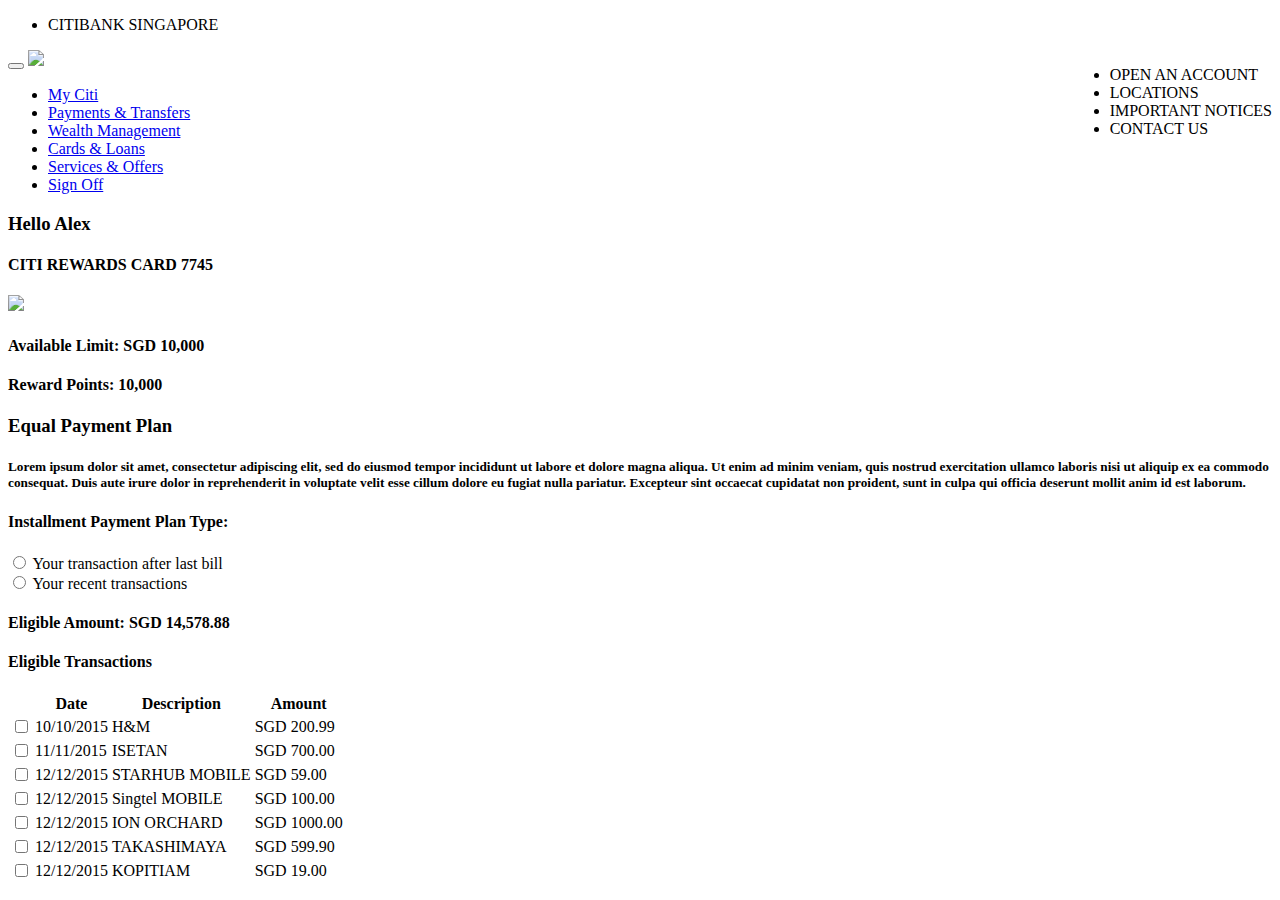
==== index.html @ aaebd3f0 "Create index.html" ====
<!DOCTYPE html>
<html lang="en">

<head>

    <meta charset="utf-8">
    <meta http-equiv="X-UA-Compatible" content="IE=edge">
    <meta name="viewport" content="width=device-width, initial-scale=1">
    <meta name="description" content="Free Coding Tutorial">
    <meta name="author" content="VJ">

    <title>Code Canopy</title>

    <!-- Bootstrap Core CSS -->
    <link href="lib/bootstrap/css/bootstrap.min.css" rel="stylesheet">


    <!-- Custom Fonts -->
    <link href="http://maxcdn.bootstrapcdn.com/font-awesome/4.1.0/css/font-awesome.min.css" rel="stylesheet" type="text/css">
    <link href='http://fonts.googleapis.com/css?family=Lora:400,700,400italic,700italic' rel='stylesheet' type='text/css'>
    <link href='http://fonts.googleapis.com/css?family=Open+Sans:300italic,400italic,600italic,700italic,800italic,400,300,600,700,800' rel='stylesheet' type='text/css'>
    <link href="css/main.css" rel="stylesheet">
    <link href="http://oss.maxcdn.com/icheck/1.0.2/skins/all.min.css" rel="stylesheet">

    <!-- HTML5 Shim and Respond.js IE8 support of HTML5 elements and media queries -->
    <!-- WARNING: Respond.js doesn't work if you view the page via file:// -->
    <!--[if lt IE 9]>
        <script src="https://oss.maxcdn.com/libs/html5shiv/3.7.0/html5shiv.js"></script>
        <script src="https://oss.maxcdn.com/libs/respond.js/1.4.2/respond.min.js"></script>
    <![endif]-->

</head>
<body>
  <!--Holly Header -->
  <!--The Small one -->

  <div class="hidden-xs hidden-sm" id="small-nav">
      <div class="align-left">
        <ul class="header-link greyhover">
          <li>
            <a>CITIBANK SINGAPORE</a>
          </li>
        </ul>
      </div>

      <div class="pull-right">
        <ul class="header-link greyhover">
          <li>
            <a>OPEN AN ACCOUNT</a>
          </li>
          <li>
            <a>LOCATIONS</a>
          </li>
          <li>
            <a>IMPORTANT NOTICES</a>
          </li>
          <li>
            <a>CONTACT US</a>
          </li>
        </ul>

      </div>
    </div>

  <!--The Small one End-->
  <!--The Big one -->
  <nav class="navbar navbar-default">
     <div class="container-fluid">
        <!-- Brand and toggle get grouped for better mobile display -->
        <div class="navbar-header">
          <button type="button" class="navbar-toggle collapsed" data-toggle="collapse" data-target="#navbar-collapse-2">
            <span class="sr-only">Toggle navigation</span>
            <span class="icon-bar"></span>
            <span class="icon-bar"></span>
            <span class="icon-bar"></span>
          </button>
            <a class="navbar-brand" href="#"><img id="image_logo" src="images/citibank_logo.png"></img></a>
        </div>

        <!-- Collect the nav links, forms, and other content for toggling -->
        <div class="collapse navbar-collapse" id="navbar-collapse-2">
          <ul class="nav navbar-nav navbar-right">
            <li><a href="#">My Citi</a></li>
            <li><a href="#">Payments & Transfers</a></li>
            <li><a href="#">Wealth Management</a></li>
            <li><a href="#">Cards & Loans</a></li>
            <li><a href="#">Services & Offers</a></li>
            <li>
              <a class="btn btn-default btn-outline btn-circle collapsed"  data-toggle="collapse" href="#nav-collapse2" aria-expanded="false" aria-controls="nav-collapse2">Sign Off</a>
            </li>
          </ul>
        </div><!-- /.navbar-collapse -->
      </div>
    </nav>
      <!--The Big one end-->
  <!--Holly Header End -->
  <!-- oooh the Game starts here-->
  <div class="container-fluid">
    <div class="row">
      <div class="col-lg-3">
        <div class="panel panel-default">
          <div class="panel-body">
        <div class="row">
          <div class="col-lg-12">
            <h3>Hello Alex</h3>
          </div>
        </div>
        <div class="row">
          <div class="col-lg-12">
            <h4>CITI REWARDS CARD 7745 </h4>
          </div>
        </div>
        <div class="row">
          <div class="col-lg-12">
            <img id="cardface" src="images/Card.jpg"></img>
            </div>
        </div>
        <div class="row">
          <div class="col-lg-12">
            <h4>Available Limit: SGD 10,000 </h4>
          </div>
        </div>
        <div class="row">
          <div class="col-lg-12">
            <h4>Reward Points: 10,000</h4>
          </div>
        </div>
      </div>
    </div>
  </div>
      <div class="col-lg-9">
        <div class="row">
          <div class="col-lg-12">
            <h3>Equal Payment Plan</h3>
          </div>
        </div>
        <div class="row">
          <div class="col-lg-12">
            <h5>Lorem ipsum dolor sit amet, consectetur adipiscing elit, sed do eiusmod tempor incididunt ut labore et dolore magna aliqua. Ut enim ad minim veniam, quis nostrud exercitation ullamco laboris nisi ut aliquip ex ea commodo consequat. Duis aute irure dolor in reprehenderit in voluptate velit esse cillum dolore eu fugiat nulla pariatur. Excepteur sint occaecat cupidatat non proident, sunt in culpa qui officia deserunt mollit anim id est laborum.</h5>
          </div>
        </div>

        <div class="row">
          <div class="col-lg-12">
            <h4>Installment Payment Plan Type:</h4>
          </div>
          <div class="col-lg-6">
            <div class="radio">
              <label>
                <input type="radio" name="optionsRadios" id="optionsRadios1" value="option1" >
                  Your transaction after last bill
                </label>
              </div>
          </div>
          <div class="col-lg-6">
            <div class="radio">
              <label>
                <input type="radio" name="optionsRadios" id="optionsRadios1" value="option1" >
                Your recent transactions
              </label>
            </div>
          </div>
        </div>
        <div class="row">
          <div class="col-lg-12">
            <h4>Eligible Amount: SGD 14,578.88</h4>
          </div>
        </div>
        <div class="row">
          <div class="col-lg-12">
            <h4>Eligible Transactions</h4>
          </div>
        </div>
        <div class="row">
          <div class="col-lg-12">
            <div class="table-responsive">
              <table class="table table-hover">
                <thead>
                    <tr>
                        <th></th>
                        <th>Date</th>
                        <th>Description</th>
                        <th>Amount</th>
                    </tr>
                </thead>
                <tbody>
                    <tr>
                      <div class="checkbox">
                        <td><input type="checkbox" value=""></td>
                        <td>10/10/2015</td>
                        <td>H&M</td>
                        <td>SGD 200.99</td>
                      </div>
                    </tr>
                    <tr>
                      <div class="checkbox">
                        <td><input type="checkbox" value=""></td>
                        <td>11/11/2015</td>
                        <td>ISETAN</td>
                        <td>SGD 700.00</td>
                      </div>
                    </tr>
                    <tr>
                      <div class="checkbox">
                        <td><input type="checkbox" value=""></td>
                        <td>12/12/2015</td>
                        <td>STARHUB MOBILE</td>
                        <td>SGD 59.00</td>
                      </div>
                    </tr>
                    <tr>
                      <div class="checkbox">
                        <td><input type="checkbox" value=""></td>
                        <td>12/12/2015</td>
                        <td>Singtel MOBILE</td>
                        <td>SGD 100.00</td>
                      </div>
                    </tr>
                    <tr>
                      <div class="checkbox">
                        <td><input type="checkbox" value=""></td>
                        <td>12/12/2015</td>
                        <td>ION ORCHARD</td>
                        <td>SGD 1000.00</td>
                      </div>
                    </tr>
                    <tr>
                      <div class="checkbox">
                        <td><input type="checkbox" value=""></td>
                        <td>12/12/2015</td>
                        <td>TAKASHIMAYA </td>
                        <td>SGD 599.90</td>
                      </div>
                    </tr>
                    <tr>
                      <div class="checkbox">
                        <td><input type="checkbox" value=""></td>
                        <td>12/12/2015</td>
                        <td>KOPITIAM </td>
                        <td>SGD 19.00</td>
                      </div>
                    </tr>
                </tbody>
              </table>
            </div>
          </div>
        </div>

      </div>
    </div>
  </div>
  <!-- oooh the Game Ends here-->
  <script src="lib/jquery/js/jquery.min.js"></script>
  <script src="lib/bootstrap/js/bootstrap.min.js"></script>
  <script src="http://cdn.jsdelivr.net/icheck/1.0.2/icheck.min.js"></script>
  <script>
$(document).ready(function(){
  $('input').iCheck({
    checkboxClass: 'icheckbox_square-blue',
    radioClass: 'iradio_square-blue',
    increaseArea: '20%' // optional
  });
});
</script>
</body>
</html>
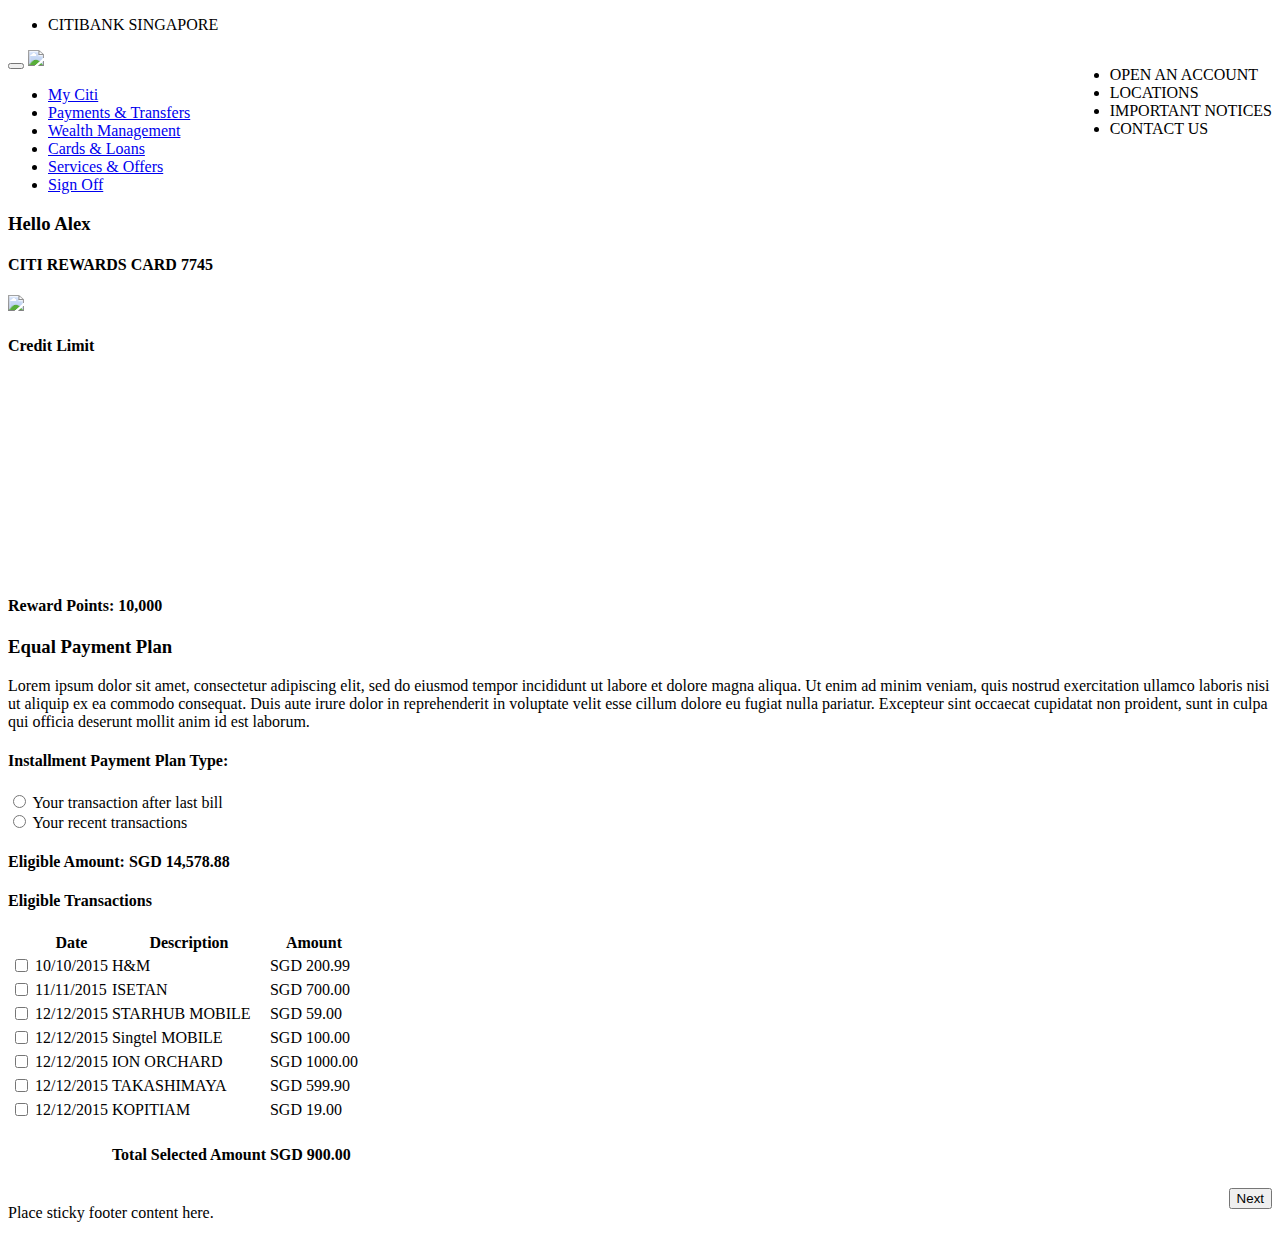
==== commit 71bfe502: "added chart" ====
--- a/index.html
+++ b/index.html
@@ -117,7 +117,10 @@
         </div>
         <div class="row">
           <div class="col-lg-12">
-            <h4>Available Limit: SGD 10,000 </h4>
+            <h4>Credit Limit</h4>
+          </div>
+          <div class="col-lg-12">
+            <div id="chart" style="min-width: 200px; height: 200px; margin: 0 auto"></div>
           </div>
         </div>
         <div class="row">
@@ -136,7 +139,7 @@
         </div>
         <div class="row">
           <div class="col-lg-12">
-            <h5>Lorem ipsum dolor sit amet, consectetur adipiscing elit, sed do eiusmod tempor incididunt ut labore et dolore magna aliqua. Ut enim ad minim veniam, quis nostrud exercitation ullamco laboris nisi ut aliquip ex ea commodo consequat. Duis aute irure dolor in reprehenderit in voluptate velit esse cillum dolore eu fugiat nulla pariatur. Excepteur sint occaecat cupidatat non proident, sunt in culpa qui officia deserunt mollit anim id est laborum.</h5>
+            <p>Lorem ipsum dolor sit amet, consectetur adipiscing elit, sed do eiusmod tempor incididunt ut labore et dolore magna aliqua. Ut enim ad minim veniam, quis nostrud exercitation ullamco laboris nisi ut aliquip ex ea commodo consequat. Duis aute irure dolor in reprehenderit in voluptate velit esse cillum dolore eu fugiat nulla pariatur. Excepteur sint occaecat cupidatat non proident, sunt in culpa qui officia deserunt mollit anim id est laborum.</p>
           </div>
         </div>
 
@@ -240,20 +243,38 @@
                         <td>SGD 19.00</td>
                       </div>
                     </tr>
+                    <tr>
+                        <td></td>
+                        <td></td>
+                        <td><h4>Total Selected Amount </h4></td>
+                        <td><h4>SGD 900.00</h4></td>
+                    </tr>
                 </tbody>
               </table>
             </div>
           </div>
         </div>
-
+        <div class="row">
+          <div class="col-lg-10">
+            <button class="btn btn-lg btn-default pull-right">Next</button>
+          </div>
+        </div>
       </div>
     </div>
   </div>
   <!-- oooh the Game Ends here-->
+  <!--The End is here -->
+  <footer class="footer">
+      <div class="container">
+        <p class="text-muted">Place sticky footer content here.</p>
+      </div>
+  </footer>
+  <!--The End -->
   <script src="lib/jquery/js/jquery.min.js"></script>
   <script src="lib/bootstrap/js/bootstrap.min.js"></script>
   <script src="http://cdn.jsdelivr.net/icheck/1.0.2/icheck.min.js"></script>
-  <script>
+  <script src="http://code.highcharts.com/highcharts.js"></script>
+<script>
 $(document).ready(function(){
   $('input').iCheck({
     checkboxClass: 'icheckbox_square-blue',
@@ -261,6 +282,57 @@
     increaseArea: '20%' // optional
   });
 });
+$(function() {
+        // Create the chart
+        Highcharts.setOptions({colors: ['#1abc9c', '#3498db',]});
+        chart = new Highcharts.Chart({
+            chart: {
+                renderTo: 'chart',
+                type: 'pie',
+                margin: 0
+            },
+            title: null,
+            yAxis: {
+                title: {
+                    text: 'Total percent market share'
+                }
+            },
+            credits: {
+              enabled: false
+            },
+            legend:{
+              layout: 'horizontal'
+            },
+            plotOptions: {
+                pie: {
+                  slicedOffset: 0,
+                  size:'100%',
+                  shadow: false,
+                  dataLabels: {
+                        enabled: false
+                      }
+
+                }
+            },
+            tooltip: {
+                formatter: function() {
+                    return '<b>'+ this.point.name +'</b>: '+ this.y +' %';
+                }
+            },
+            series: [{
+                name: 'Browsers',
+                data: [["Available Limit",6],["Used Limt",4]],
+                size: '80%',
+                innerSize: '60%',
+                showInLegend:true,
+                dataLabels: {
+                    enabled: false
+                }
+            }]
+        });
+    });
 </script>
+
 </body>
 </html>
+
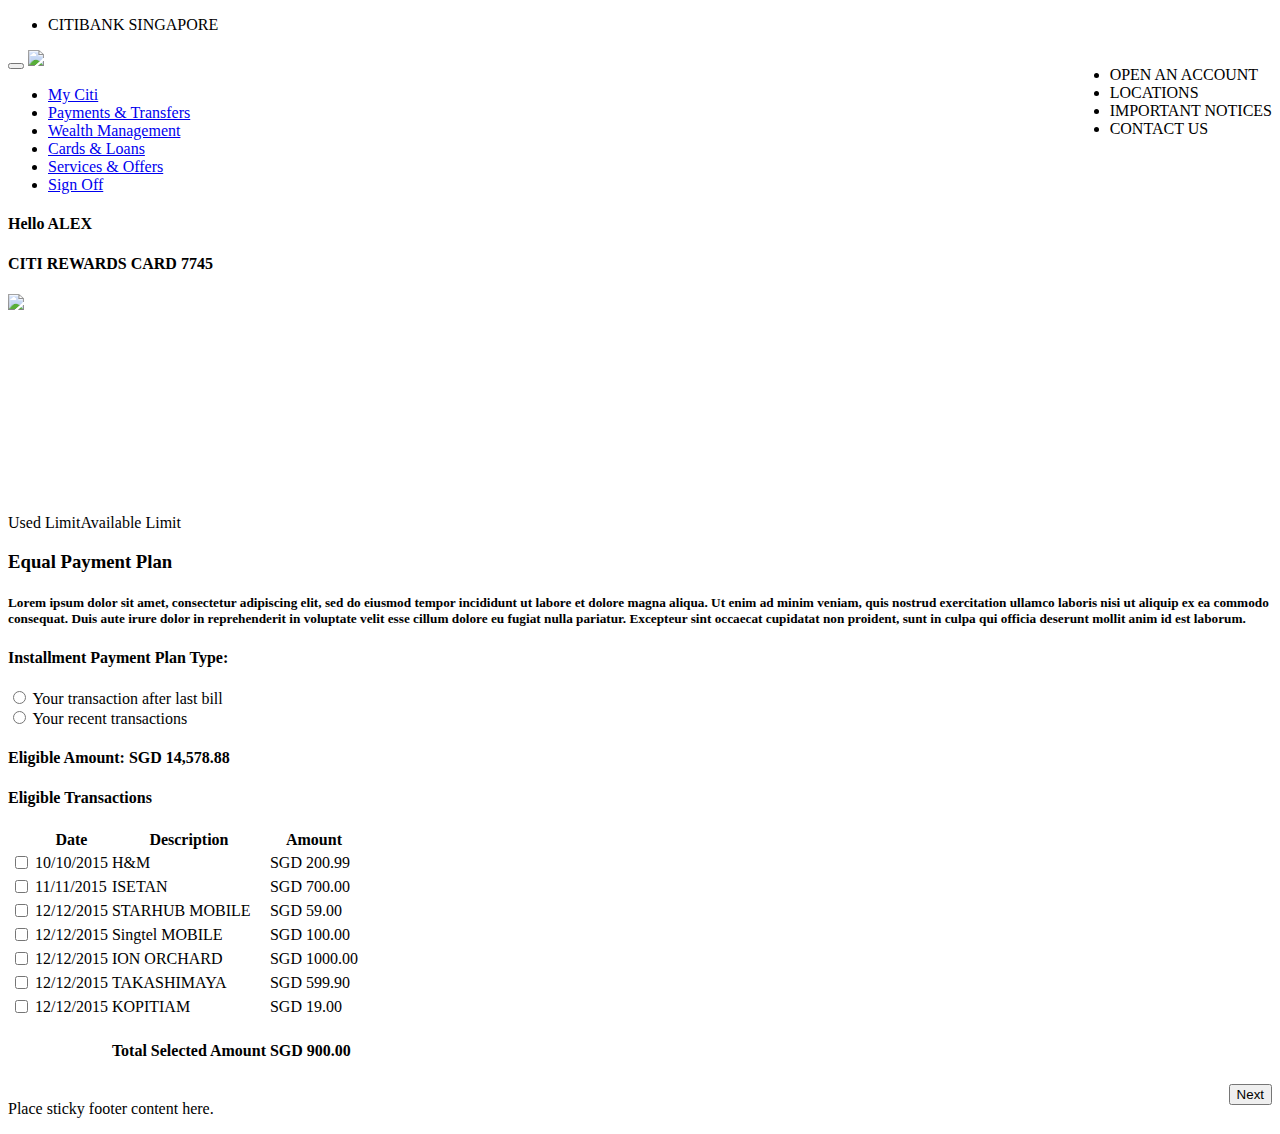
==== commit c68b3d65: "Update index.html" ====
--- a/index.html
+++ b/index.html
@@ -97,35 +97,22 @@
   <!-- oooh the Game starts here-->
   <div class="container-fluid">
     <div class="row">
-      <div class="col-lg-3">
+      <div class="col-lg-3 col-sm-hide">
         <div class="panel panel-default">
           <div class="panel-body">
         <div class="row">
-          <div class="col-lg-12">
-            <h3>Hello Alex</h3>
-          </div>
-        </div>
-        <div class="row">
-          <div class="col-lg-12">
+          <div class="col-lg-12 col-md-6 col-sm-6">
+            <h4>Hello ALEX</h4>
+          </div>
+          <div class="col-lg-12 col-md-6 col-sm-6 pull-sm-center pull-md-center pull-xs-left">
             <h4>CITI REWARDS CARD 7745 </h4>
           </div>
-        </div>
-        <div class="row">
-          <div class="col-lg-12">
+          <div class="col-lg-12 col-md-6 col-sm-6 pull-xs-center pull-lg-center">
             <img id="cardface" src="images/Card.jpg"></img>
-            </div>
-        </div>
-        <div class="row">
-          <div class="col-lg-12">
-            <h4>Credit Limit</h4>
-          </div>
-          <div class="col-lg-12">
+          </div>
+          <div class="col-lg-12 col-md-6 col-sm-6">
             <div id="chart" style="min-width: 200px; height: 200px; margin: 0 auto"></div>
-          </div>
-        </div>
-        <div class="row">
-          <div class="col-lg-12">
-            <h4>Reward Points: 10,000</h4>
+            <div class="text-center"><span class="label label-primary">Used Limit</span><span class="label label-success">Available Limit</span></div>
           </div>
         </div>
       </div>
@@ -137,9 +124,10 @@
             <h3>Equal Payment Plan</h3>
           </div>
         </div>
-        <div class="row">
-          <div class="col-lg-12">
-            <p>Lorem ipsum dolor sit amet, consectetur adipiscing elit, sed do eiusmod tempor incididunt ut labore et dolore magna aliqua. Ut enim ad minim veniam, quis nostrud exercitation ullamco laboris nisi ut aliquip ex ea commodo consequat. Duis aute irure dolor in reprehenderit in voluptate velit esse cillum dolore eu fugiat nulla pariatur. Excepteur sint occaecat cupidatat non proident, sunt in culpa qui officia deserunt mollit anim id est laborum.</p>
+        <form action="/step2.html">
+        <div class="row">
+          <div class="col-lg-12">
+            <h5>Lorem ipsum dolor sit amet, consectetur adipiscing elit, sed do eiusmod tempor incididunt ut labore et dolore magna aliqua. Ut enim ad minim veniam, quis nostrud exercitation ullamco laboris nisi ut aliquip ex ea commodo consequat. Duis aute irure dolor in reprehenderit in voluptate velit esse cillum dolore eu fugiat nulla pariatur. Excepteur sint occaecat cupidatat non proident, sunt in culpa qui officia deserunt mollit anim id est laborum.</h5>
           </div>
         </div>
 
@@ -256,9 +244,10 @@
         </div>
         <div class="row">
           <div class="col-lg-10">
-            <button class="btn btn-lg btn-default pull-right">Next</button>
-          </div>
-        </div>
+            <button type="submit" class="btn btn-default btn-lg  pull-right">Next</button>
+          </div>
+        </div>
+      </form>
       </div>
     </div>
   </div>
@@ -311,7 +300,6 @@
                   dataLabels: {
                         enabled: false
                       }
-
                 }
             },
             tooltip: {
@@ -324,7 +312,7 @@
                 data: [["Available Limit",6],["Used Limt",4]],
                 size: '80%',
                 innerSize: '60%',
-                showInLegend:true,
+                showInLegend:false,
                 dataLabels: {
                     enabled: false
                 }
@@ -335,4 +323,3 @@
 
 </body>
 </html>
-
